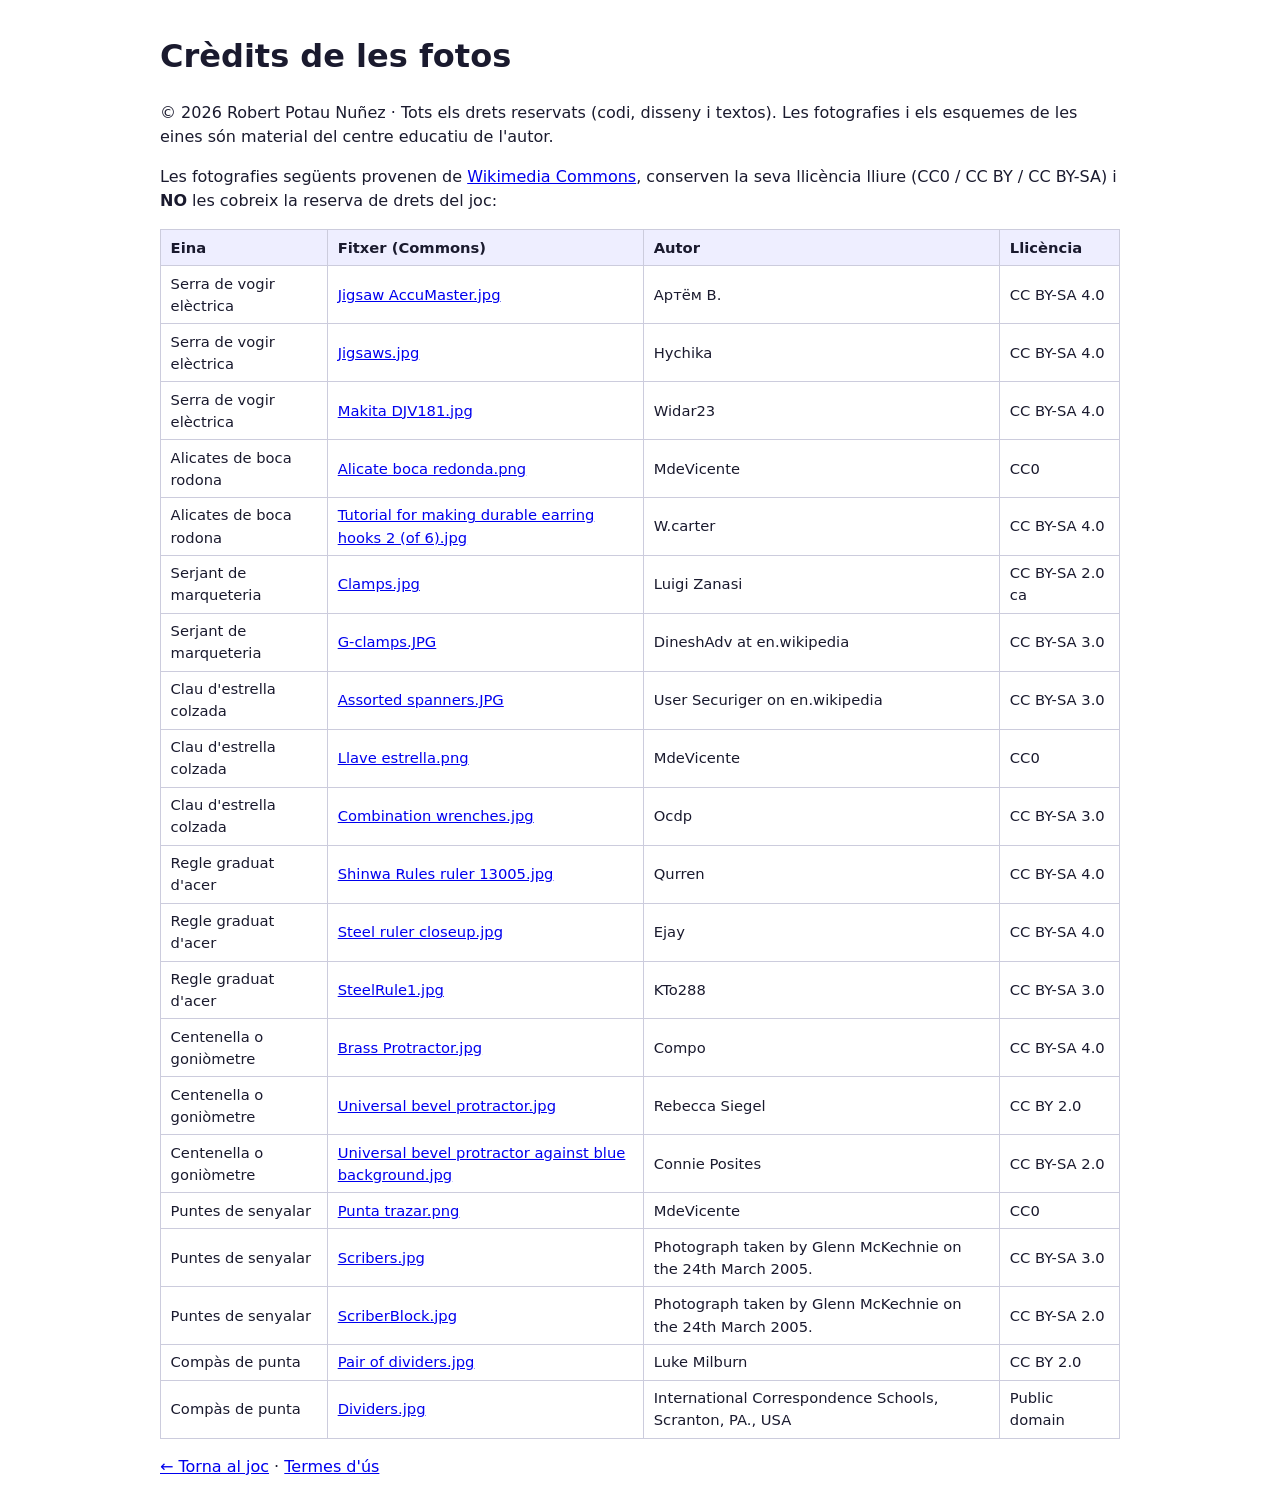
==== credits-fotos.html @ 315454cf "v1.0: Eines del taller, primera versio Joc educatiu en catala per aprendre les 39 eines del taller d" ====
<!doctype html>
<html lang="ca"><head><meta charset="utf-8"><meta name="viewport" content="width=device-width, initial-scale=1">
<title>Crèdits de les fotos — Eines del taller</title><meta name="robots" content="noai, noimageai">
<style>body{font-family:system-ui,Segoe UI,sans-serif;max-width:60rem;margin:2rem auto;padding:0 1rem;line-height:1.5;color:#1a1a2e}table{border-collapse:collapse;width:100%}td,th{border:1px solid #ccd;padding:.4rem .6rem;text-align:left;font-size:.92rem}th{background:#eef}</style></head>
<body><h1>Crèdits de les fotos</h1>
<p>© 2026 Robert Potau Nuñez · Tots els drets reservats (codi, disseny i textos). Les fotografies i els esquemes de les eines són material del centre educatiu de l'autor.</p>
<p>Les fotografies següents provenen de <a href="https://commons.wikimedia.org" rel="noopener">Wikimedia Commons</a>, conserven la seva llicència lliure (CC0 / CC BY / CC BY-SA) i <b>NO</b> les cobreix la reserva de drets del joc:</p>
<table><tr><th>Eina</th><th>Fitxer (Commons)</th><th>Autor</th><th>Llicència</th></tr>
<tr><td>Serra de vogir elèctrica</td><td><a href="https://commons.wikimedia.org/wiki/File:Jigsaw_AccuMaster.jpg" rel="noopener">Jigsaw AccuMaster.jpg</a></td><td>Артём В.</td><td>CC BY-SA 4.0</td></tr>
<tr><td>Serra de vogir elèctrica</td><td><a href="https://commons.wikimedia.org/wiki/File:Jigsaws.jpg" rel="noopener">Jigsaws.jpg</a></td><td>Hychika</td><td>CC BY-SA 4.0</td></tr>
<tr><td>Serra de vogir elèctrica</td><td><a href="https://commons.wikimedia.org/wiki/File:Makita_DJV181.jpg" rel="noopener">Makita DJV181.jpg</a></td><td>Widar23</td><td>CC BY-SA 4.0</td></tr>
<tr><td>Alicates de boca rodona</td><td><a href="https://commons.wikimedia.org/wiki/File:Alicate_boca_redonda.png" rel="noopener">Alicate boca redonda.png</a></td><td>MdeVicente</td><td>CC0</td></tr>
<tr><td>Alicates de boca rodona</td><td><a href="https://commons.wikimedia.org/wiki/File:Tutorial_for_making_durable_earring_hooks_2_(of_6).jpg" rel="noopener">Tutorial for making durable earring hooks 2 (of 6).jpg</a></td><td>W.carter</td><td>CC BY-SA 4.0</td></tr>
<tr><td>Serjant de marqueteria</td><td><a href="https://commons.wikimedia.org/wiki/File:Clamps.jpg" rel="noopener">Clamps.jpg</a></td><td>Luigi Zanasi</td><td>CC BY-SA 2.0 ca</td></tr>
<tr><td>Serjant de marqueteria</td><td><a href="https://commons.wikimedia.org/wiki/File:G-clamps.JPG" rel="noopener">G-clamps.JPG</a></td><td>DineshAdv at en.wikipedia</td><td>CC BY-SA 3.0</td></tr>
<tr><td>Clau d&#x27;estrella colzada</td><td><a href="https://commons.wikimedia.org/wiki/File:Assorted_spanners.JPG" rel="noopener">Assorted spanners.JPG</a></td><td>User Securiger on en.wikipedia</td><td>CC BY-SA 3.0</td></tr>
<tr><td>Clau d&#x27;estrella colzada</td><td><a href="https://commons.wikimedia.org/wiki/File:Llave_estrella.png" rel="noopener">Llave estrella.png</a></td><td>MdeVicente</td><td>CC0</td></tr>
<tr><td>Clau d&#x27;estrella colzada</td><td><a href="https://commons.wikimedia.org/wiki/File:Combination_wrenches.jpg" rel="noopener">Combination wrenches.jpg</a></td><td>Ocdp</td><td>CC BY-SA 3.0</td></tr>
<tr><td>Regle graduat d&#x27;acer</td><td><a href="https://commons.wikimedia.org/wiki/File:Shinwa_Rules_ruler_13005.jpg" rel="noopener">Shinwa Rules ruler 13005.jpg</a></td><td>Qurren</td><td>CC BY-SA 4.0</td></tr>
<tr><td>Regle graduat d&#x27;acer</td><td><a href="https://commons.wikimedia.org/wiki/File:Steel_ruler_closeup.jpg" rel="noopener">Steel ruler closeup.jpg</a></td><td>Ejay</td><td>CC BY-SA 4.0</td></tr>
<tr><td>Regle graduat d&#x27;acer</td><td><a href="https://commons.wikimedia.org/wiki/File:SteelRule1.jpg" rel="noopener">SteelRule1.jpg</a></td><td>KTo288</td><td>CC BY-SA 3.0</td></tr>
<tr><td>Centenella o goniòmetre</td><td><a href="https://commons.wikimedia.org/wiki/File:Brass_Protractor.jpg" rel="noopener">Brass Protractor.jpg</a></td><td>Compo</td><td>CC BY-SA 4.0</td></tr>
<tr><td>Centenella o goniòmetre</td><td><a href="https://commons.wikimedia.org/wiki/File:Universal_bevel_protractor.jpg" rel="noopener">Universal bevel protractor.jpg</a></td><td>Rebecca Siegel</td><td>CC BY 2.0</td></tr>
<tr><td>Centenella o goniòmetre</td><td><a href="https://commons.wikimedia.org/wiki/File:Universal_bevel_protractor_against_blue_background.jpg" rel="noopener">Universal bevel protractor against blue background.jpg</a></td><td>Connie Posites</td><td>CC BY-SA 2.0</td></tr>
<tr><td>Puntes de senyalar</td><td><a href="https://commons.wikimedia.org/wiki/File:Punta_trazar.png" rel="noopener">Punta trazar.png</a></td><td>MdeVicente</td><td>CC0</td></tr>
<tr><td>Puntes de senyalar</td><td><a href="https://commons.wikimedia.org/wiki/File:Scribers.jpg" rel="noopener">Scribers.jpg</a></td><td>Photograph taken by Glenn McKechnie on the 24th March 2005.</td><td>CC BY-SA 3.0</td></tr>
<tr><td>Puntes de senyalar</td><td><a href="https://commons.wikimedia.org/wiki/File:ScriberBlock.jpg" rel="noopener">ScriberBlock.jpg</a></td><td>Photograph taken by Glenn McKechnie on the 24th March 2005.</td><td>CC BY-SA 2.0</td></tr>
<tr><td>Compàs de punta</td><td><a href="https://commons.wikimedia.org/wiki/File:Pair_of_dividers.jpg" rel="noopener">Pair of dividers.jpg</a></td><td>Luke Milburn</td><td>CC BY 2.0</td></tr>
<tr><td>Compàs de punta</td><td><a href="https://commons.wikimedia.org/wiki/File:Dividers.jpg" rel="noopener">Dividers.jpg</a></td><td>International Correspondence Schools, Scranton, PA., USA</td><td>Public domain</td></tr>
</table>
<p><a href="index.html">← Torna al joc</a> · <a href="https://robertpotau.github.io/termes.html">Termes d'ús</a></p></body></html>
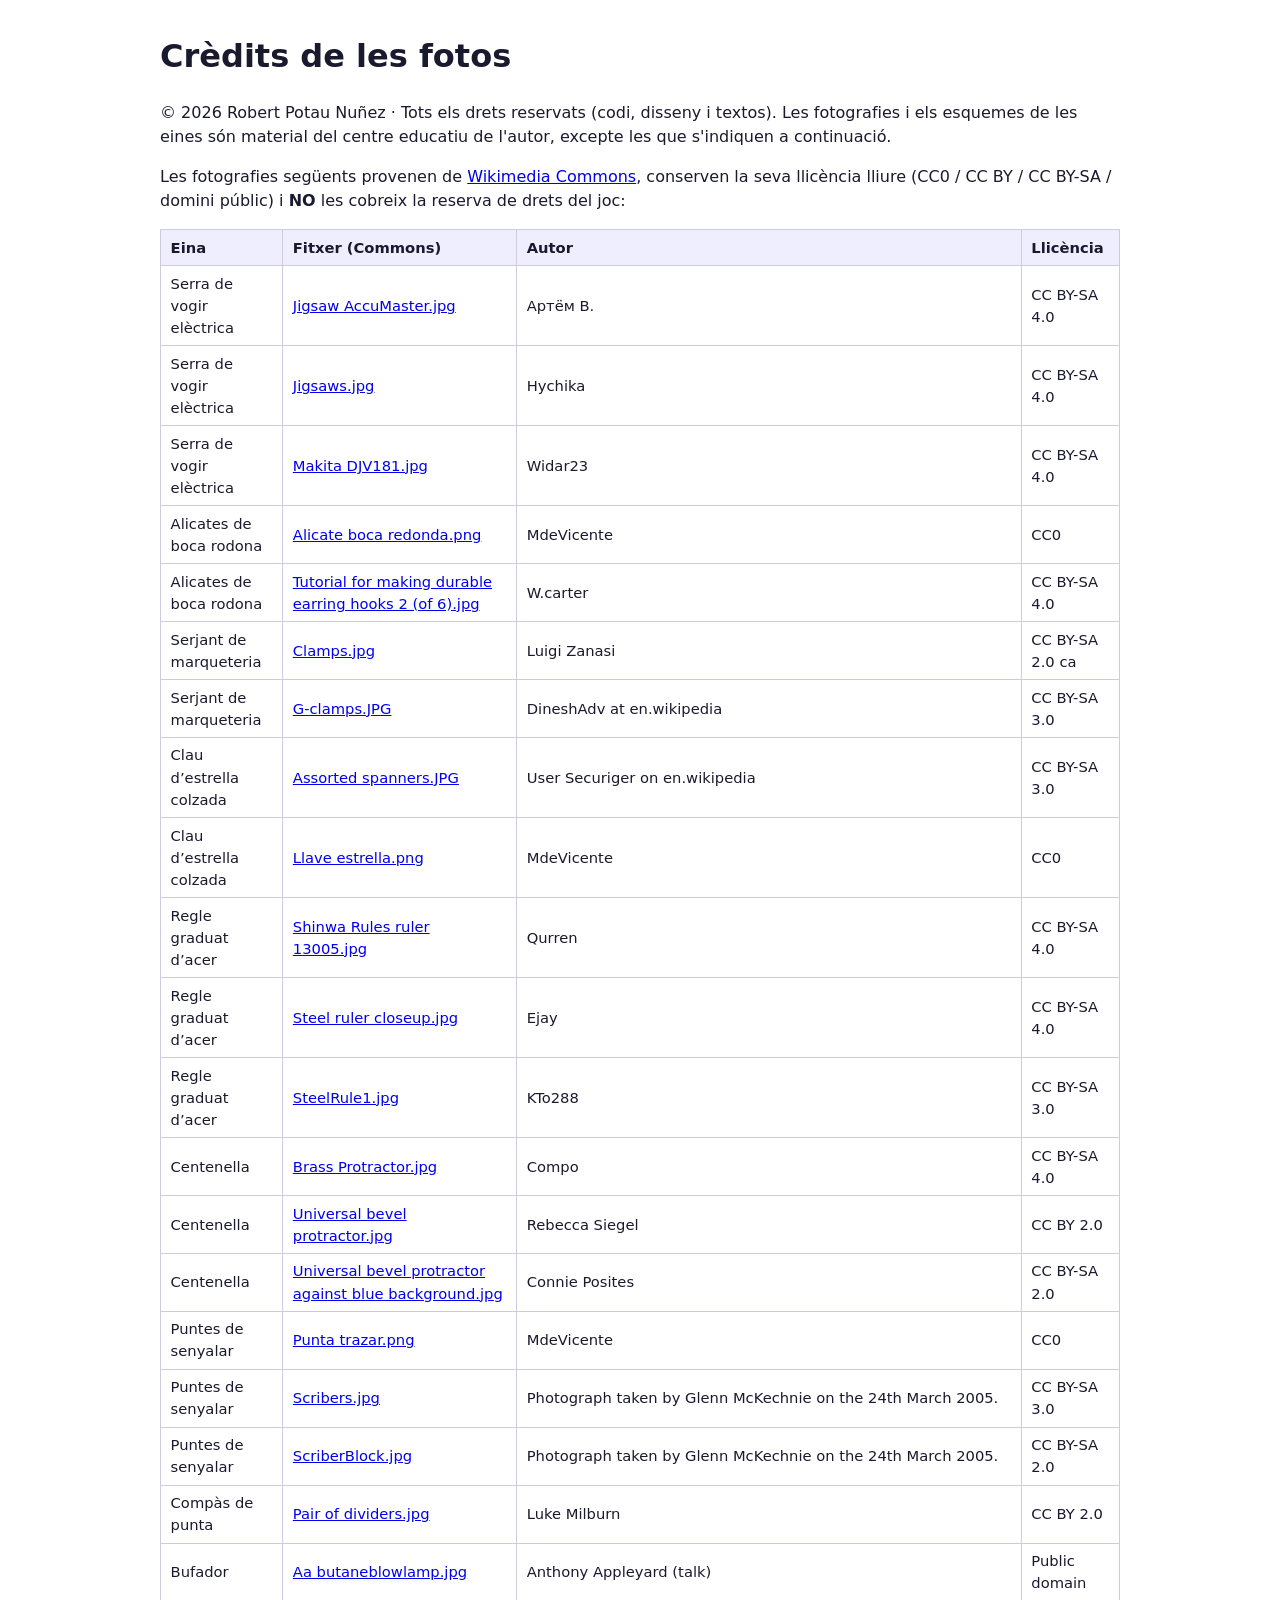
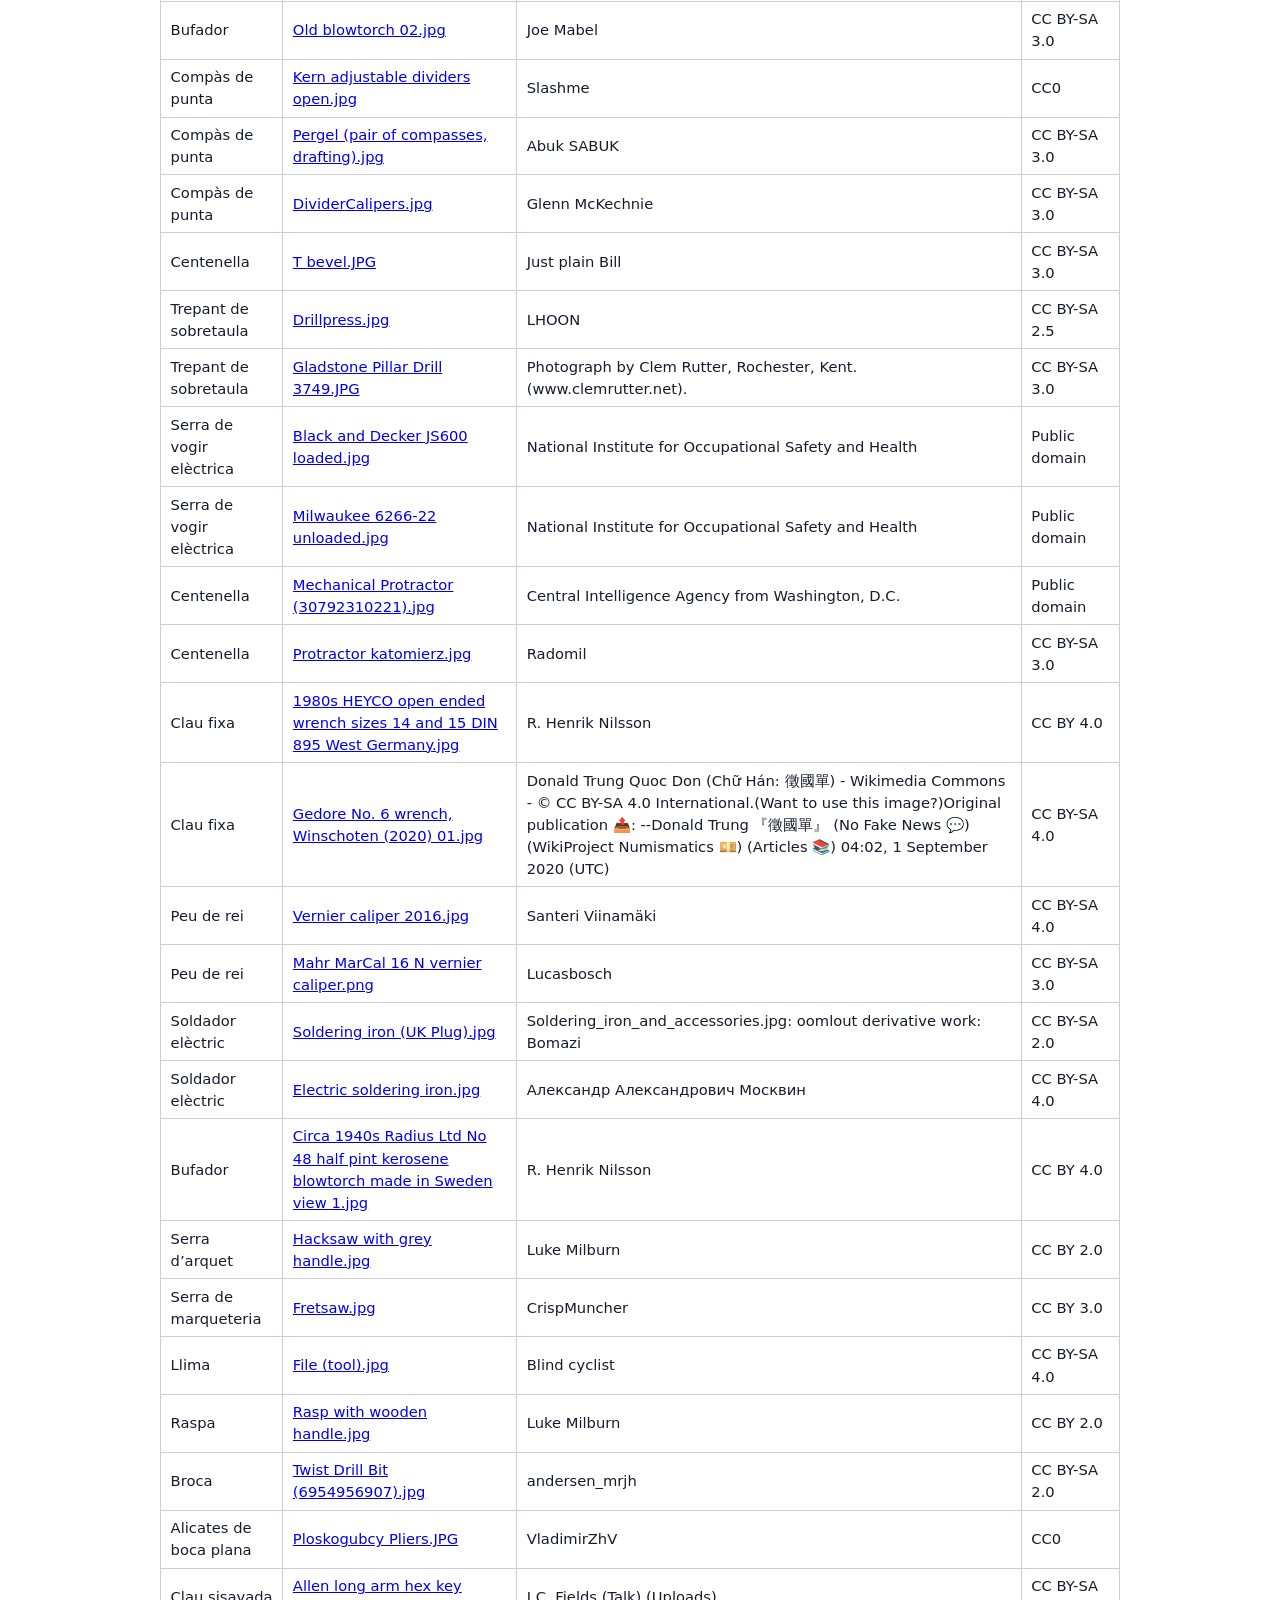
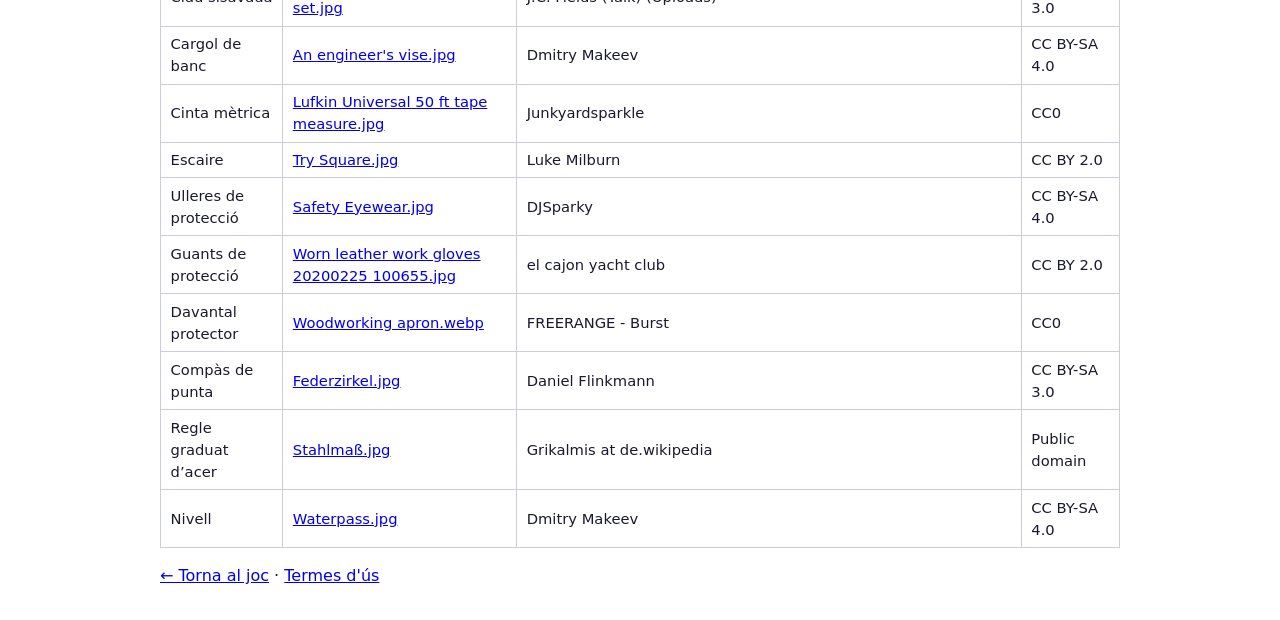
==== commit 6d14ed9b: "v1.0.2: mes fotos per eina (173) i credits regenerats Fotos revisades i curades; credits-fotos.html " ====
--- a/credits-fotos.html
+++ b/credits-fotos.html
@@ -3,8 +3,8 @@
 <title>Crèdits de les fotos — Eines del taller</title><meta name="robots" content="noai, noimageai">
 <style>body{font-family:system-ui,Segoe UI,sans-serif;max-width:60rem;margin:2rem auto;padding:0 1rem;line-height:1.5;color:#1a1a2e}table{border-collapse:collapse;width:100%}td,th{border:1px solid #ccd;padding:.4rem .6rem;text-align:left;font-size:.92rem}th{background:#eef}</style></head>
 <body><h1>Crèdits de les fotos</h1>
-<p>© 2026 Robert Potau Nuñez · Tots els drets reservats (codi, disseny i textos). Les fotografies i els esquemes de les eines són material del centre educatiu de l'autor.</p>
-<p>Les fotografies següents provenen de <a href="https://commons.wikimedia.org" rel="noopener">Wikimedia Commons</a>, conserven la seva llicència lliure (CC0 / CC BY / CC BY-SA) i <b>NO</b> les cobreix la reserva de drets del joc:</p>
+<p>© 2026 Robert Potau Nuñez · Tots els drets reservats (codi, disseny i textos). Les fotografies i els esquemes de les eines són material del centre educatiu de l'autor, excepte les que s'indiquen a continuació.</p>
+<p>Les fotografies següents provenen de <a href="https://commons.wikimedia.org" rel="noopener">Wikimedia Commons</a>, conserven la seva llicència lliure (CC0 / CC BY / CC BY-SA / domini públic) i <b>NO</b> les cobreix la reserva de drets del joc:</p>
 <table><tr><th>Eina</th><th>Fitxer (Commons)</th><th>Autor</th><th>Llicència</th></tr>
 <tr><td>Serra de vogir elèctrica</td><td><a href="https://commons.wikimedia.org/wiki/File:Jigsaw_AccuMaster.jpg" rel="noopener">Jigsaw AccuMaster.jpg</a></td><td>Артём В.</td><td>CC BY-SA 4.0</td></tr>
 <tr><td>Serra de vogir elèctrica</td><td><a href="https://commons.wikimedia.org/wiki/File:Jigsaws.jpg" rel="noopener">Jigsaws.jpg</a></td><td>Hychika</td><td>CC BY-SA 4.0</td></tr>
@@ -13,19 +13,52 @@
 <tr><td>Alicates de boca rodona</td><td><a href="https://commons.wikimedia.org/wiki/File:Tutorial_for_making_durable_earring_hooks_2_(of_6).jpg" rel="noopener">Tutorial for making durable earring hooks 2 (of 6).jpg</a></td><td>W.carter</td><td>CC BY-SA 4.0</td></tr>
 <tr><td>Serjant de marqueteria</td><td><a href="https://commons.wikimedia.org/wiki/File:Clamps.jpg" rel="noopener">Clamps.jpg</a></td><td>Luigi Zanasi</td><td>CC BY-SA 2.0 ca</td></tr>
 <tr><td>Serjant de marqueteria</td><td><a href="https://commons.wikimedia.org/wiki/File:G-clamps.JPG" rel="noopener">G-clamps.JPG</a></td><td>DineshAdv at en.wikipedia</td><td>CC BY-SA 3.0</td></tr>
-<tr><td>Clau d&#x27;estrella colzada</td><td><a href="https://commons.wikimedia.org/wiki/File:Assorted_spanners.JPG" rel="noopener">Assorted spanners.JPG</a></td><td>User Securiger on en.wikipedia</td><td>CC BY-SA 3.0</td></tr>
-<tr><td>Clau d&#x27;estrella colzada</td><td><a href="https://commons.wikimedia.org/wiki/File:Llave_estrella.png" rel="noopener">Llave estrella.png</a></td><td>MdeVicente</td><td>CC0</td></tr>
-<tr><td>Clau d&#x27;estrella colzada</td><td><a href="https://commons.wikimedia.org/wiki/File:Combination_wrenches.jpg" rel="noopener">Combination wrenches.jpg</a></td><td>Ocdp</td><td>CC BY-SA 3.0</td></tr>
-<tr><td>Regle graduat d&#x27;acer</td><td><a href="https://commons.wikimedia.org/wiki/File:Shinwa_Rules_ruler_13005.jpg" rel="noopener">Shinwa Rules ruler 13005.jpg</a></td><td>Qurren</td><td>CC BY-SA 4.0</td></tr>
-<tr><td>Regle graduat d&#x27;acer</td><td><a href="https://commons.wikimedia.org/wiki/File:Steel_ruler_closeup.jpg" rel="noopener">Steel ruler closeup.jpg</a></td><td>Ejay</td><td>CC BY-SA 4.0</td></tr>
-<tr><td>Regle graduat d&#x27;acer</td><td><a href="https://commons.wikimedia.org/wiki/File:SteelRule1.jpg" rel="noopener">SteelRule1.jpg</a></td><td>KTo288</td><td>CC BY-SA 3.0</td></tr>
-<tr><td>Centenella o goniòmetre</td><td><a href="https://commons.wikimedia.org/wiki/File:Brass_Protractor.jpg" rel="noopener">Brass Protractor.jpg</a></td><td>Compo</td><td>CC BY-SA 4.0</td></tr>
-<tr><td>Centenella o goniòmetre</td><td><a href="https://commons.wikimedia.org/wiki/File:Universal_bevel_protractor.jpg" rel="noopener">Universal bevel protractor.jpg</a></td><td>Rebecca Siegel</td><td>CC BY 2.0</td></tr>
-<tr><td>Centenella o goniòmetre</td><td><a href="https://commons.wikimedia.org/wiki/File:Universal_bevel_protractor_against_blue_background.jpg" rel="noopener">Universal bevel protractor against blue background.jpg</a></td><td>Connie Posites</td><td>CC BY-SA 2.0</td></tr>
+<tr><td>Clau d’estrella colzada</td><td><a href="https://commons.wikimedia.org/wiki/File:Assorted_spanners.JPG" rel="noopener">Assorted spanners.JPG</a></td><td>User Securiger on en.wikipedia</td><td>CC BY-SA 3.0</td></tr>
+<tr><td>Clau d’estrella colzada</td><td><a href="https://commons.wikimedia.org/wiki/File:Llave_estrella.png" rel="noopener">Llave estrella.png</a></td><td>MdeVicente</td><td>CC0</td></tr>
+<tr><td>Regle graduat d’acer</td><td><a href="https://commons.wikimedia.org/wiki/File:Shinwa_Rules_ruler_13005.jpg" rel="noopener">Shinwa Rules ruler 13005.jpg</a></td><td>Qurren</td><td>CC BY-SA 4.0</td></tr>
+<tr><td>Regle graduat d’acer</td><td><a href="https://commons.wikimedia.org/wiki/File:Steel_ruler_closeup.jpg" rel="noopener">Steel ruler closeup.jpg</a></td><td>Ejay</td><td>CC BY-SA 4.0</td></tr>
+<tr><td>Regle graduat d’acer</td><td><a href="https://commons.wikimedia.org/wiki/File:SteelRule1.jpg" rel="noopener">SteelRule1.jpg</a></td><td>KTo288</td><td>CC BY-SA 3.0</td></tr>
+<tr><td>Centenella</td><td><a href="https://commons.wikimedia.org/wiki/File:Brass_Protractor.jpg" rel="noopener">Brass Protractor.jpg</a></td><td>Compo</td><td>CC BY-SA 4.0</td></tr>
+<tr><td>Centenella</td><td><a href="https://commons.wikimedia.org/wiki/File:Universal_bevel_protractor.jpg" rel="noopener">Universal bevel protractor.jpg</a></td><td>Rebecca Siegel</td><td>CC BY 2.0</td></tr>
+<tr><td>Centenella</td><td><a href="https://commons.wikimedia.org/wiki/File:Universal_bevel_protractor_against_blue_background.jpg" rel="noopener">Universal bevel protractor against blue background.jpg</a></td><td>Connie Posites</td><td>CC BY-SA 2.0</td></tr>
 <tr><td>Puntes de senyalar</td><td><a href="https://commons.wikimedia.org/wiki/File:Punta_trazar.png" rel="noopener">Punta trazar.png</a></td><td>MdeVicente</td><td>CC0</td></tr>
 <tr><td>Puntes de senyalar</td><td><a href="https://commons.wikimedia.org/wiki/File:Scribers.jpg" rel="noopener">Scribers.jpg</a></td><td>Photograph taken by Glenn McKechnie on the 24th March 2005.</td><td>CC BY-SA 3.0</td></tr>
 <tr><td>Puntes de senyalar</td><td><a href="https://commons.wikimedia.org/wiki/File:ScriberBlock.jpg" rel="noopener">ScriberBlock.jpg</a></td><td>Photograph taken by Glenn McKechnie on the 24th March 2005.</td><td>CC BY-SA 2.0</td></tr>
 <tr><td>Compàs de punta</td><td><a href="https://commons.wikimedia.org/wiki/File:Pair_of_dividers.jpg" rel="noopener">Pair of dividers.jpg</a></td><td>Luke Milburn</td><td>CC BY 2.0</td></tr>
-<tr><td>Compàs de punta</td><td><a href="https://commons.wikimedia.org/wiki/File:Dividers.jpg" rel="noopener">Dividers.jpg</a></td><td>International Correspondence Schools, Scranton, PA., USA</td><td>Public domain</td></tr>
+<tr><td>Bufador</td><td><a href="https://commons.wikimedia.org/wiki/File:Aa_butaneblowlamp.jpg" rel="noopener">Aa butaneblowlamp.jpg</a></td><td>Anthony Appleyard (talk)</td><td>Public domain</td></tr>
+<tr><td>Bufador</td><td><a href="https://commons.wikimedia.org/wiki/File:Old_blowtorch_02.jpg" rel="noopener">Old blowtorch 02.jpg</a></td><td>Joe Mabel</td><td>CC BY-SA 3.0</td></tr>
+<tr><td>Compàs de punta</td><td><a href="https://commons.wikimedia.org/wiki/File:Kern_adjustable_dividers_open.jpg" rel="noopener">Kern adjustable dividers open.jpg</a></td><td>Slashme</td><td>CC0</td></tr>
+<tr><td>Compàs de punta</td><td><a href="https://commons.wikimedia.org/wiki/File:Pergel_(pair_of_compasses,_drafting).jpg" rel="noopener">Pergel (pair of compasses, drafting).jpg</a></td><td>Abuk SABUK</td><td>CC BY-SA 3.0</td></tr>
+<tr><td>Compàs de punta</td><td><a href="https://commons.wikimedia.org/wiki/File:DividerCalipers.jpg" rel="noopener">DividerCalipers.jpg</a></td><td>Glenn McKechnie</td><td>CC BY-SA 3.0</td></tr>
+<tr><td>Centenella</td><td><a href="https://commons.wikimedia.org/wiki/File:T_bevel.JPG" rel="noopener">T bevel.JPG</a></td><td>Just plain Bill</td><td>CC BY-SA 3.0</td></tr>
+<tr><td>Trepant de sobretaula</td><td><a href="https://commons.wikimedia.org/wiki/File:Drillpress.jpg" rel="noopener">Drillpress.jpg</a></td><td>LHOON</td><td>CC BY-SA 2.5</td></tr>
+<tr><td>Trepant de sobretaula</td><td><a href="https://commons.wikimedia.org/wiki/File:Gladstone_Pillar_Drill_3749.JPG" rel="noopener">Gladstone Pillar Drill 3749.JPG</a></td><td>Photograph by Clem Rutter, Rochester, Kent. (www.clemrutter.net).</td><td>CC BY-SA 3.0</td></tr>
+<tr><td>Serra de vogir elèctrica</td><td><a href="https://commons.wikimedia.org/wiki/File:Black_and_Decker_JS600_loaded.jpg" rel="noopener">Black and Decker JS600 loaded.jpg</a></td><td>National Institute for Occupational Safety and Health</td><td>Public domain</td></tr>
+<tr><td>Serra de vogir elèctrica</td><td><a href="https://commons.wikimedia.org/wiki/File:Milwaukee_6266-22_unloaded.jpg" rel="noopener">Milwaukee 6266-22 unloaded.jpg</a></td><td>National Institute for Occupational Safety and Health</td><td>Public domain</td></tr>
+<tr><td>Centenella</td><td><a href="https://commons.wikimedia.org/wiki/File:Mechanical_Protractor_(30792310221).jpg" rel="noopener">Mechanical Protractor (30792310221).jpg</a></td><td>Central Intelligence Agency from Washington, D.C.</td><td>Public domain</td></tr>
+<tr><td>Centenella</td><td><a href="https://commons.wikimedia.org/wiki/File:Protractor_katomierz.jpg" rel="noopener">Protractor katomierz.jpg</a></td><td>Radomil</td><td>CC BY-SA 3.0</td></tr>
+<tr><td>Clau fixa</td><td><a href="https://commons.wikimedia.org/wiki/File:1980s_HEYCO_open_ended_wrench_sizes_14_and_15_DIN_895_West_Germany.jpg" rel="noopener">1980s HEYCO open ended wrench sizes 14 and 15 DIN 895 West Germany.jpg</a></td><td>R. Henrik Nilsson</td><td>CC BY 4.0</td></tr>
+<tr><td>Clau fixa</td><td><a href="https://commons.wikimedia.org/wiki/File:Gedore_No._6_wrench,_Winschoten_(2020)_01.jpg" rel="noopener">Gedore No. 6 wrench, Winschoten (2020) 01.jpg</a></td><td>Donald Trung Quoc Don (Chữ Hán: 徵國單) - Wikimedia Commons - © CC BY-SA 4.0 International.(Want to use this image?)Original publication 📤: --Donald Trung 『徵國單』 (No Fake News 💬) (WikiProject Numismatics 💴) (Articles 📚) 04:02, 1 September 2020 (UTC)</td><td>CC BY-SA 4.0</td></tr>
+<tr><td>Peu de rei</td><td><a href="https://commons.wikimedia.org/wiki/File:Vernier_caliper_2016.jpg" rel="noopener">Vernier caliper 2016.jpg</a></td><td>Santeri Viinamäki</td><td>CC BY-SA 4.0</td></tr>
+<tr><td>Peu de rei</td><td><a href="https://commons.wikimedia.org/wiki/File:Mahr_MarCal_16_N_vernier_caliper.png" rel="noopener">Mahr MarCal 16 N vernier caliper.png</a></td><td>Lucasbosch</td><td>CC BY-SA 3.0</td></tr>
+<tr><td>Soldador elèctric</td><td><a href="https://commons.wikimedia.org/wiki/File:Soldering_iron_(UK_Plug).jpg" rel="noopener">Soldering iron (UK Plug).jpg</a></td><td>Soldering_iron_and_accessories.jpg: oomlout derivative work: Bomazi</td><td>CC BY-SA 2.0</td></tr>
+<tr><td>Soldador elèctric</td><td><a href="https://commons.wikimedia.org/wiki/File:Electric_soldering_iron.jpg" rel="noopener">Electric soldering iron.jpg</a></td><td>Александр Александрович Москвин</td><td>CC BY-SA 4.0</td></tr>
+<tr><td>Bufador</td><td><a href="https://commons.wikimedia.org/wiki/File:Circa_1940s_Radius_Ltd_No_48_half_pint_kerosene_blowtorch_made_in_Sweden_view_1.jpg" rel="noopener">Circa 1940s Radius Ltd No 48 half pint kerosene blowtorch made in Sweden view 1.jpg</a></td><td>R. Henrik Nilsson</td><td>CC BY 4.0</td></tr>
+<tr><td>Serra d’arquet</td><td><a href="https://commons.wikimedia.org/wiki/File:Hacksaw_with_grey_handle.jpg" rel="noopener">Hacksaw with grey handle.jpg</a></td><td>Luke Milburn</td><td>CC BY 2.0</td></tr>
+<tr><td>Serra de marqueteria</td><td><a href="https://commons.wikimedia.org/wiki/File:Fretsaw.jpg" rel="noopener">Fretsaw.jpg</a></td><td>CrispMuncher</td><td>CC BY 3.0</td></tr>
+<tr><td>Llima</td><td><a href="https://commons.wikimedia.org/wiki/File:File_(tool).jpg" rel="noopener">File (tool).jpg</a></td><td>Blind cyclist</td><td>CC BY-SA 4.0</td></tr>
+<tr><td>Raspa</td><td><a href="https://commons.wikimedia.org/wiki/File:Rasp_with_wooden_handle.jpg" rel="noopener">Rasp with wooden handle.jpg</a></td><td>Luke Milburn</td><td>CC BY 2.0</td></tr>
+<tr><td>Broca</td><td><a href="https://commons.wikimedia.org/wiki/File:Twist_Drill_Bit_(6954956907).jpg" rel="noopener">Twist Drill Bit (6954956907).jpg</a></td><td>andersen_mrjh</td><td>CC BY-SA 2.0</td></tr>
+<tr><td>Alicates de boca plana</td><td><a href="https://commons.wikimedia.org/wiki/File:Ploskogubcy_Pliers.JPG" rel="noopener">Ploskogubcy Pliers.JPG</a></td><td>VladimirZhV</td><td>CC0</td></tr>
+<tr><td>Clau sisavada</td><td><a href="https://commons.wikimedia.org/wiki/File:Allen_long_arm_hex_key_set.jpg" rel="noopener">Allen long arm hex key set.jpg</a></td><td>J.C. Fields (Talk) (Uploads)</td><td>CC BY-SA 3.0</td></tr>
+<tr><td>Cargol de banc</td><td><a href="https://commons.wikimedia.org/wiki/File:An_engineer&#x27;s_vise.jpg" rel="noopener">An engineer&#x27;s vise.jpg</a></td><td>Dmitry Makeev</td><td>CC BY-SA 4.0</td></tr>
+<tr><td>Cinta mètrica</td><td><a href="https://commons.wikimedia.org/wiki/File:Lufkin_Universal_50_ft_tape_measure.jpg" rel="noopener">Lufkin Universal 50 ft tape measure.jpg</a></td><td>Junkyardsparkle</td><td>CC0</td></tr>
+<tr><td>Escaire</td><td><a href="https://commons.wikimedia.org/wiki/File:Try_Square.jpg" rel="noopener">Try Square.jpg</a></td><td>Luke Milburn</td><td>CC BY 2.0</td></tr>
+<tr><td>Ulleres de protecció</td><td><a href="https://commons.wikimedia.org/wiki/File:Safety_Eyewear.jpg" rel="noopener">Safety Eyewear.jpg</a></td><td>DJSparky</td><td>CC BY-SA 4.0</td></tr>
+<tr><td>Guants de protecció</td><td><a href="https://commons.wikimedia.org/wiki/File:Worn_leather_work_gloves_20200225_100655.jpg" rel="noopener">Worn leather work gloves 20200225 100655.jpg</a></td><td>el cajon yacht club</td><td>CC BY 2.0</td></tr>
+<tr><td>Davantal protector</td><td><a href="https://commons.wikimedia.org/wiki/File:Woodworking_apron.webp" rel="noopener">Woodworking apron.webp</a></td><td>FREERANGE - Burst</td><td>CC0</td></tr>
+<tr><td>Compàs de punta</td><td><a href="https://commons.wikimedia.org/wiki/File:Federzirkel.jpg" rel="noopener">Federzirkel.jpg</a></td><td>Daniel Flinkmann</td><td>CC BY-SA 3.0</td></tr>
+<tr><td>Regle graduat d’acer</td><td><a href="https://commons.wikimedia.org/wiki/File:Stahlmaß.jpg" rel="noopener">Stahlmaß.jpg</a></td><td>Grikalmis at de.wikipedia</td><td>Public domain</td></tr>
+<tr><td>Nivell</td><td><a href="https://commons.wikimedia.org/wiki/File:Waterpass.jpg" rel="noopener">Waterpass.jpg</a></td><td>Dmitry Makeev</td><td>CC BY-SA 4.0</td></tr>
 </table>
 <p><a href="index.html">← Torna al joc</a> · <a href="https://robertpotau.github.io/termes.html">Termes d'ús</a></p></body></html>
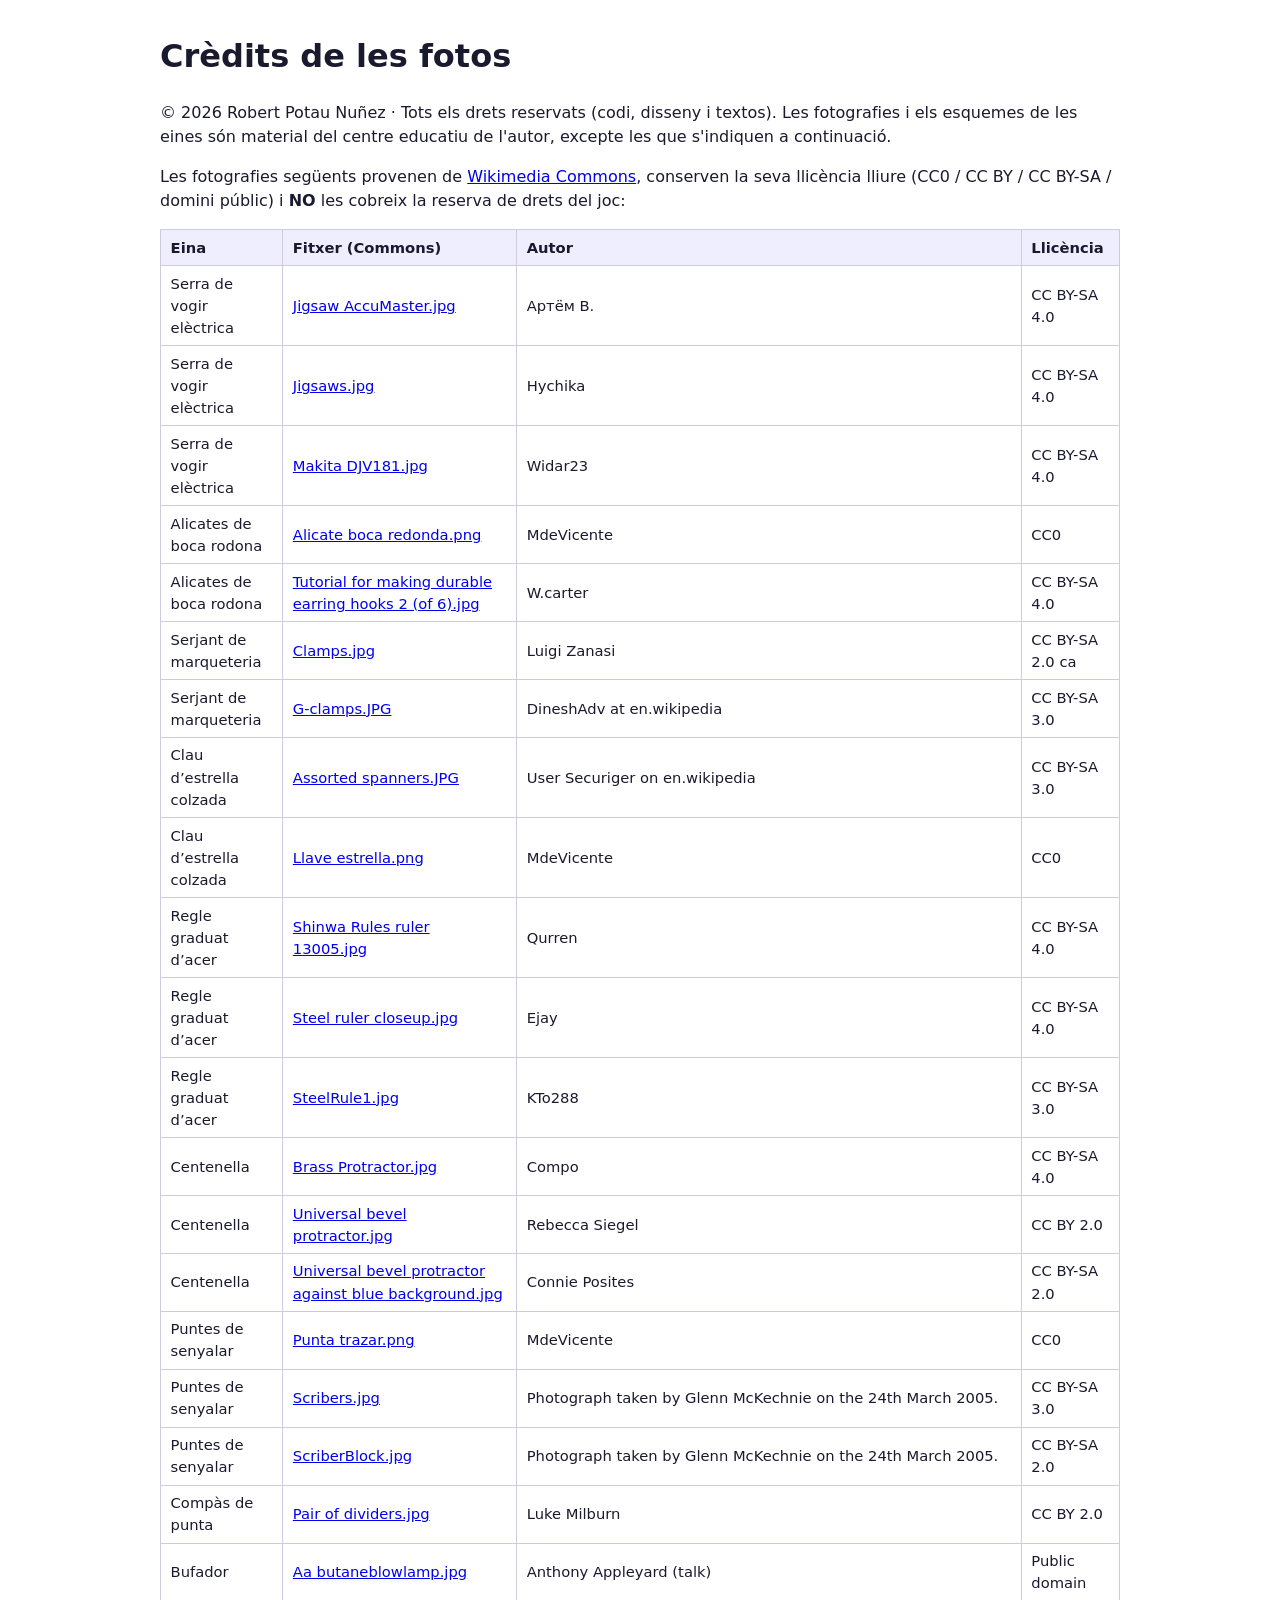
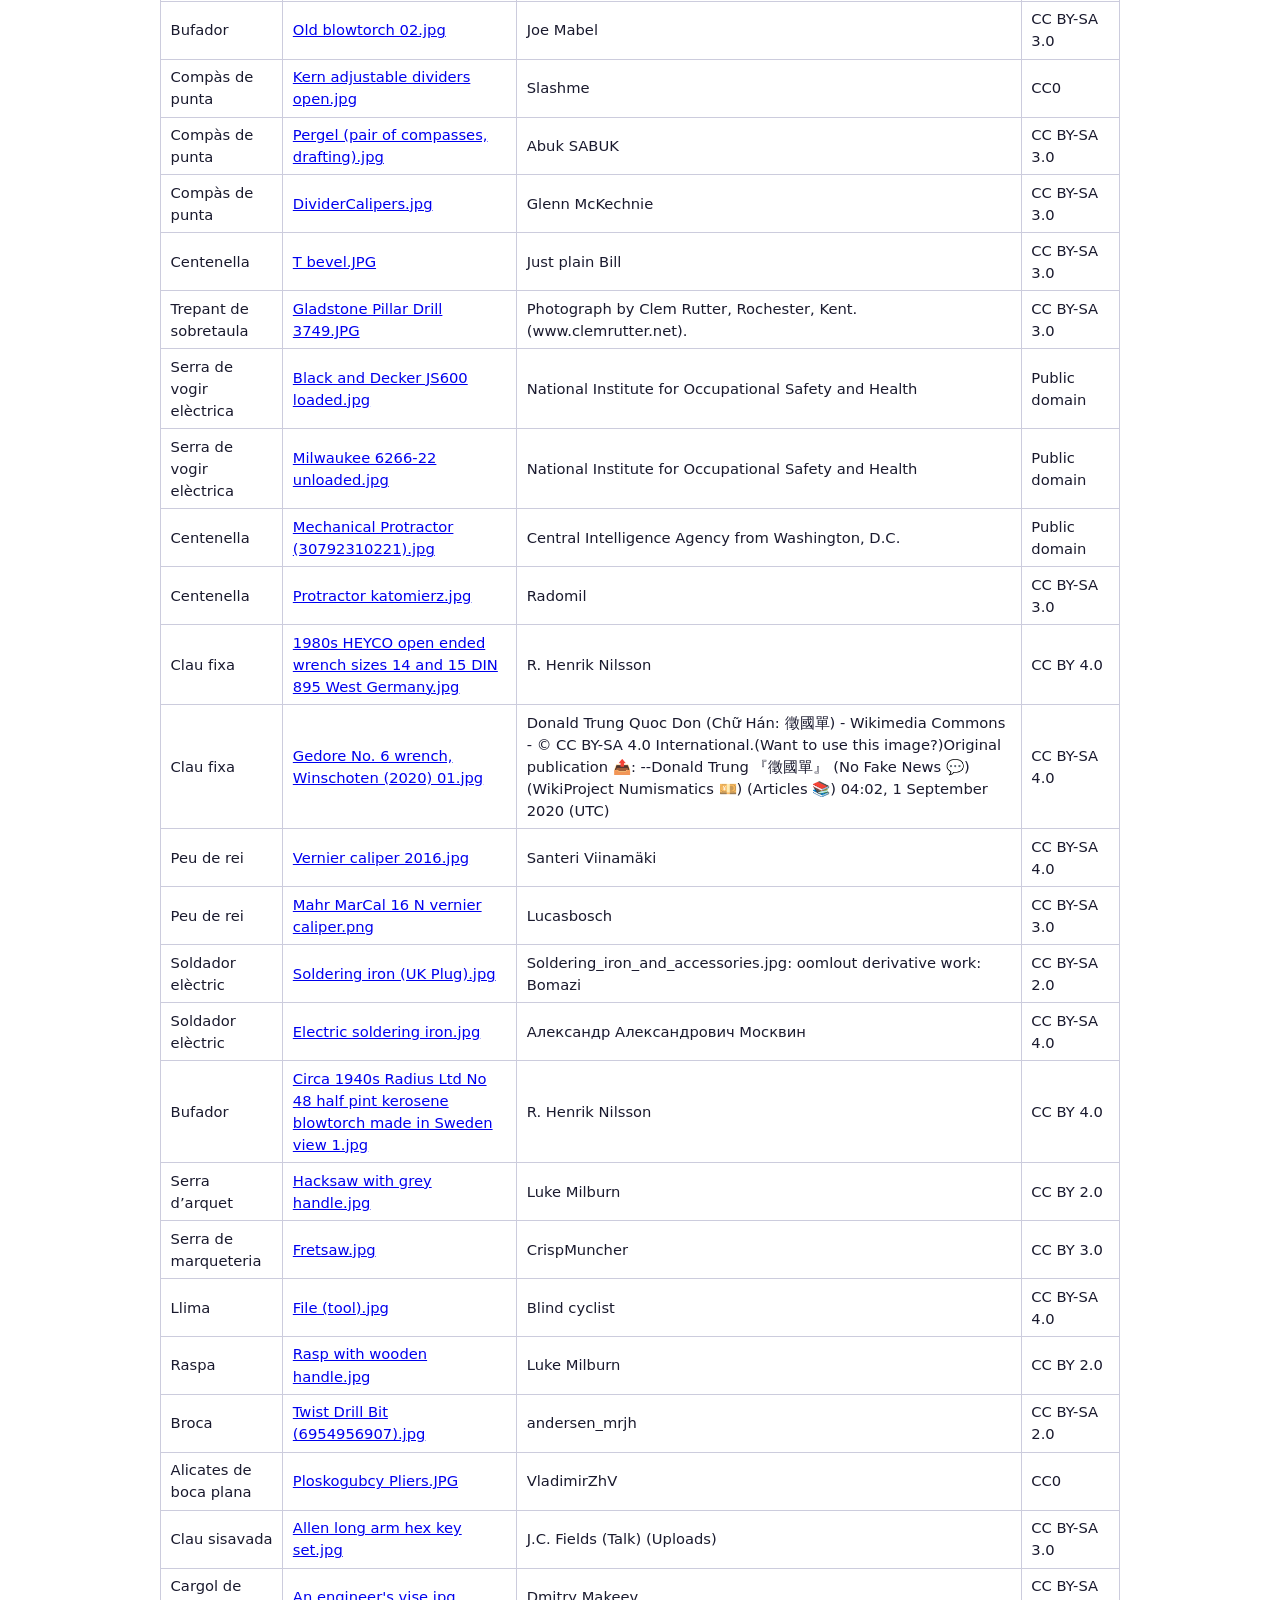
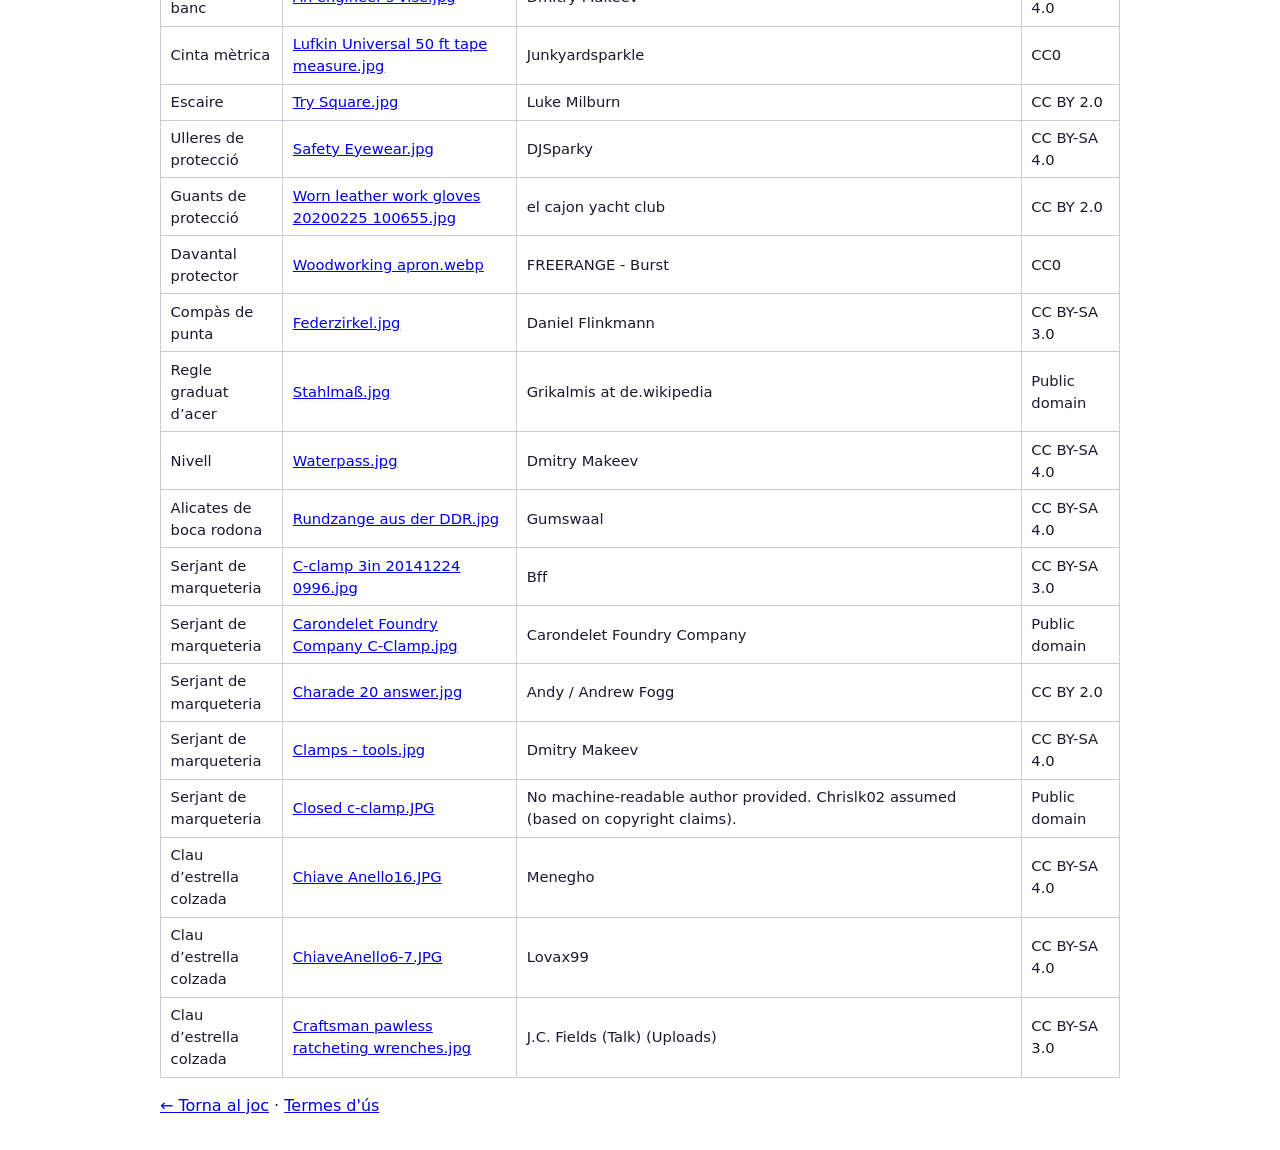
==== commit 444d5691: "v1.0.3: 9 fotos de Commons mes, foto amb persona retirada Serjant de marqueteria, clau d'estrella co" ====
--- a/credits-fotos.html
+++ b/credits-fotos.html
@@ -31,7 +31,6 @@
 <tr><td>Compàs de punta</td><td><a href="https://commons.wikimedia.org/wiki/File:Pergel_(pair_of_compasses,_drafting).jpg" rel="noopener">Pergel (pair of compasses, drafting).jpg</a></td><td>Abuk SABUK</td><td>CC BY-SA 3.0</td></tr>
 <tr><td>Compàs de punta</td><td><a href="https://commons.wikimedia.org/wiki/File:DividerCalipers.jpg" rel="noopener">DividerCalipers.jpg</a></td><td>Glenn McKechnie</td><td>CC BY-SA 3.0</td></tr>
 <tr><td>Centenella</td><td><a href="https://commons.wikimedia.org/wiki/File:T_bevel.JPG" rel="noopener">T bevel.JPG</a></td><td>Just plain Bill</td><td>CC BY-SA 3.0</td></tr>
-<tr><td>Trepant de sobretaula</td><td><a href="https://commons.wikimedia.org/wiki/File:Drillpress.jpg" rel="noopener">Drillpress.jpg</a></td><td>LHOON</td><td>CC BY-SA 2.5</td></tr>
 <tr><td>Trepant de sobretaula</td><td><a href="https://commons.wikimedia.org/wiki/File:Gladstone_Pillar_Drill_3749.JPG" rel="noopener">Gladstone Pillar Drill 3749.JPG</a></td><td>Photograph by Clem Rutter, Rochester, Kent. (www.clemrutter.net).</td><td>CC BY-SA 3.0</td></tr>
 <tr><td>Serra de vogir elèctrica</td><td><a href="https://commons.wikimedia.org/wiki/File:Black_and_Decker_JS600_loaded.jpg" rel="noopener">Black and Decker JS600 loaded.jpg</a></td><td>National Institute for Occupational Safety and Health</td><td>Public domain</td></tr>
 <tr><td>Serra de vogir elèctrica</td><td><a href="https://commons.wikimedia.org/wiki/File:Milwaukee_6266-22_unloaded.jpg" rel="noopener">Milwaukee 6266-22 unloaded.jpg</a></td><td>National Institute for Occupational Safety and Health</td><td>Public domain</td></tr>
@@ -60,5 +59,14 @@
 <tr><td>Compàs de punta</td><td><a href="https://commons.wikimedia.org/wiki/File:Federzirkel.jpg" rel="noopener">Federzirkel.jpg</a></td><td>Daniel Flinkmann</td><td>CC BY-SA 3.0</td></tr>
 <tr><td>Regle graduat d’acer</td><td><a href="https://commons.wikimedia.org/wiki/File:Stahlmaß.jpg" rel="noopener">Stahlmaß.jpg</a></td><td>Grikalmis at de.wikipedia</td><td>Public domain</td></tr>
 <tr><td>Nivell</td><td><a href="https://commons.wikimedia.org/wiki/File:Waterpass.jpg" rel="noopener">Waterpass.jpg</a></td><td>Dmitry Makeev</td><td>CC BY-SA 4.0</td></tr>
+<tr><td>Alicates de boca rodona</td><td><a href="https://commons.wikimedia.org/wiki/File:Rundzange_aus_der_DDR.jpg" rel="noopener">Rundzange aus der DDR.jpg</a></td><td>Gumswaal</td><td>CC BY-SA 4.0</td></tr>
+<tr><td>Serjant de marqueteria</td><td><a href="https://commons.wikimedia.org/wiki/File:C-clamp_3in_20141224_0996.jpg" rel="noopener">C-clamp 3in 20141224 0996.jpg</a></td><td>Bff</td><td>CC BY-SA 3.0</td></tr>
+<tr><td>Serjant de marqueteria</td><td><a href="https://commons.wikimedia.org/wiki/File:Carondelet_Foundry_Company_C-Clamp.jpg" rel="noopener">Carondelet Foundry Company C-Clamp.jpg</a></td><td>Carondelet Foundry Company</td><td>Public domain</td></tr>
+<tr><td>Serjant de marqueteria</td><td><a href="https://commons.wikimedia.org/wiki/File:Charade_20_answer.jpg" rel="noopener">Charade 20 answer.jpg</a></td><td>Andy / Andrew Fogg</td><td>CC BY 2.0</td></tr>
+<tr><td>Serjant de marqueteria</td><td><a href="https://commons.wikimedia.org/wiki/File:Clamps_-_tools.jpg" rel="noopener">Clamps - tools.jpg</a></td><td>Dmitry Makeev</td><td>CC BY-SA 4.0</td></tr>
+<tr><td>Serjant de marqueteria</td><td><a href="https://commons.wikimedia.org/wiki/File:Closed_c-clamp.JPG" rel="noopener">Closed c-clamp.JPG</a></td><td>No machine-readable author provided. Chrislk02 assumed (based on copyright claims).</td><td>Public domain</td></tr>
+<tr><td>Clau d’estrella colzada</td><td><a href="https://commons.wikimedia.org/wiki/File:Chiave_Anello16.JPG" rel="noopener">Chiave Anello16.JPG</a></td><td>Menegho</td><td>CC BY-SA 4.0</td></tr>
+<tr><td>Clau d’estrella colzada</td><td><a href="https://commons.wikimedia.org/wiki/File:ChiaveAnello6-7.JPG" rel="noopener">ChiaveAnello6-7.JPG</a></td><td>Lovax99</td><td>CC BY-SA 4.0</td></tr>
+<tr><td>Clau d’estrella colzada</td><td><a href="https://commons.wikimedia.org/wiki/File:Craftsman_pawless_ratcheting_wrenches.jpg" rel="noopener">Craftsman pawless ratcheting wrenches.jpg</a></td><td>J.C. Fields (Talk) (Uploads)</td><td>CC BY-SA 3.0</td></tr>
 </table>
 <p><a href="index.html">← Torna al joc</a> · <a href="https://robertpotau.github.io/termes.html">Termes d'ús</a></p></body></html>
